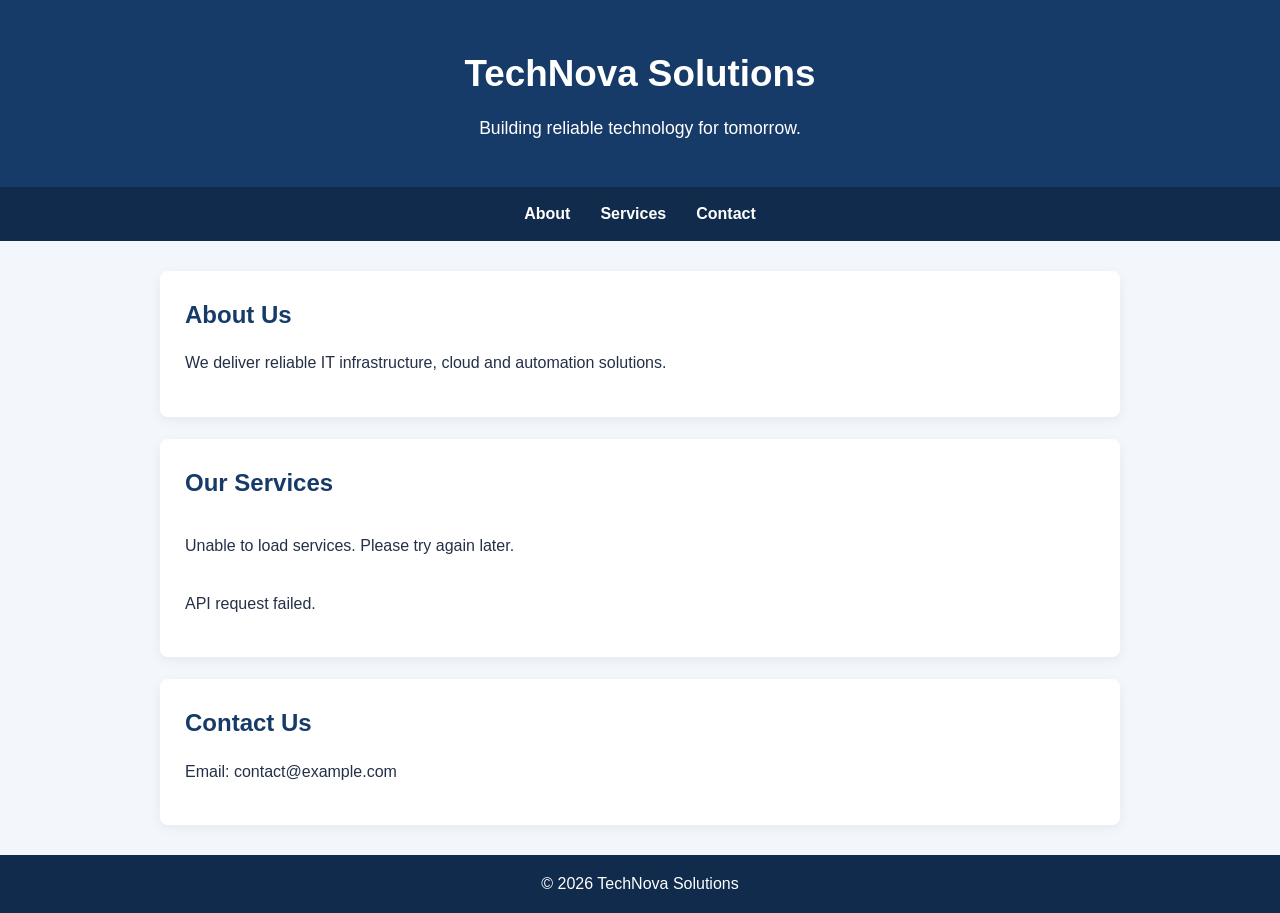
==== frontend/index.html @ 081e7309 "1" ====
<!DOCTYPE html>
<html lang="en">
<head>
    <meta charset="UTF-8">
    <meta name="viewport" content="width=device-width, initial-scale=1.0">
    <title>TechNova Solutions</title>
    <link rel="stylesheet" href="style.css">
</head>
<body>
    <header>
        <h1>TechNova Solutions</h1>
        <p>Building reliable technology for tomorrow.</p>
    </header>

    <nav>
        <a href="#about">About</a>
        <a href="#services">Services</a>
        <a href="#contact">Contact</a>
    </nav>

    <main>
        <section id="about">
            <h2>About Us</h2>
            <p>
                We deliver reliable IT infrastructure,
                cloud and automation solutions.
            </p>
        </section>

        <section id="services">
            <h2>Our Services</h2>

            <div class="services" id="services-list">
                <p>Loading services from API...</p>
            </div>

            <p id="api-status" role="status" aria-live="polite"></p>
        </section>

        <section id="contact">
            <h2>Contact Us</h2>
            <p>Email: contact@example.com</p>
        </section>
    </main>

    <footer>
        <p>&copy; 2026 TechNova Solutions</p>
    </footer>

    <script>
        async function loadServices() {
            const servicesContainer =
                document.getElementById('services-list');
            const status =
                document.getElementById('api-status');

            try {
                const response = await fetch('/api/services');

                if (!response.ok) {
                    throw new Error(
                        `API returned HTTP ${response.status}`
                    );
                }

                const data = await response.json();

                if (!Array.isArray(data.services)) {
                    throw new Error(
                        'Invalid API response: services must be an array'
                    );
                }

                servicesContainer.replaceChildren();

                data.services.forEach(service => {
                    const article = document.createElement('article');
                    const heading = document.createElement('h3');

                    heading.textContent = service;
                    article.appendChild(heading);

                    servicesContainer.appendChild(article);
                });

                status.textContent =
                    `Loaded ${data.services.length} services from ${data.company}.`;

            } catch (error) {
                console.error('Failed to load services:', error);

                servicesContainer.replaceChildren();

                const message = document.createElement('p');
                message.textContent =
                    'Unable to load services. Please try again later.';

                servicesContainer.appendChild(message);
                status.textContent = 'API request failed.';
            }
        }

        loadServices();
    </script>
</body>
</html>
---- frontend/style.css ----
/* Reset and global styles */
* {
    box-sizing: border-box;
}

html {
    scroll-behavior: smooth;
}

body {
    margin: 0;
    font-family: Arial, sans-serif;
    color: #243047;
    background: #f3f6fb;
    line-height: 1.6;
}

/* Header */
header {
    background: #173b68;
    color: #ffffff;
    text-align: center;
    padding: 45px 20px;
}

header h1 {
    margin: 0 0 10px;
    font-size: 2.3rem;
}

header p {
    margin: 0;
    font-size: 1.1rem;
}

/* Navigation */
nav {
    display: flex;
    justify-content: center;
    flex-wrap: wrap;
    gap: 12px 30px;
    background: #102b4c;
    padding: 14px 20px;
}

nav a {
    color: #ffffff;
    text-decoration: none;
    font-weight: 600;
    transition: color 0.2s ease;
}

nav a:hover,
nav a:focus-visible {
    color: #8ec5ff;
    text-decoration: underline;
}

/* Main content */
main {
    width: 100%;
    max-width: 1000px;
    margin: 30px auto;
    padding: 0 20px;
}

/* Sections */
section {
    background: #ffffff;
    padding: 25px;
    margin-bottom: 22px;
    border-radius: 8px;
    box-shadow: 0 3px 12px rgba(16, 43, 76, 0.06);
    scroll-margin-top: 20px;
}

section h2 {
    color: #173b68;
    margin-top: 0;
    margin-bottom: 15px;
}

/* Services */
.services {
    display: grid;
    grid-template-columns: repeat(auto-fit, minmax(200px, 1fr));
    gap: 16px;
}

.services article {
    padding: 20px;
    background: #e9f1fc;
    border: 1px solid #d7e5f7;
    border-radius: 6px;
    transition: transform 0.2s ease, box-shadow 0.2s ease;
}

.services article:hover {
    transform: translateY(-3px);
    box-shadow: 0 5px 14px rgba(16, 43, 76, 0.12);
}

.services article h3 {
    color: #173b68;
    margin-top: 0;
}

.services article p {
    margin-bottom: 0;
}

/* Contact section */
#contact a {
    color: #173b68;
}

/* Footer */
footer {
    background: #102b4c;
    color: #ffffff;
    text-align: center;
    padding: 16px 20px;
}

footer p {
    margin: 0;
}

/* Mobile responsiveness */
@media (max-width: 600px) {
    header {
        padding: 35px 15px;
    }

    header h1 {
        font-size: 1.8rem;
    }

    nav {
        gap: 10px 20px;
    }

    main {
        margin: 20px auto;
        padding: 0 12px;
    }

    section {
        padding: 20px;
    }

    .services {
        grid-template-columns: 1fr;
    }
}
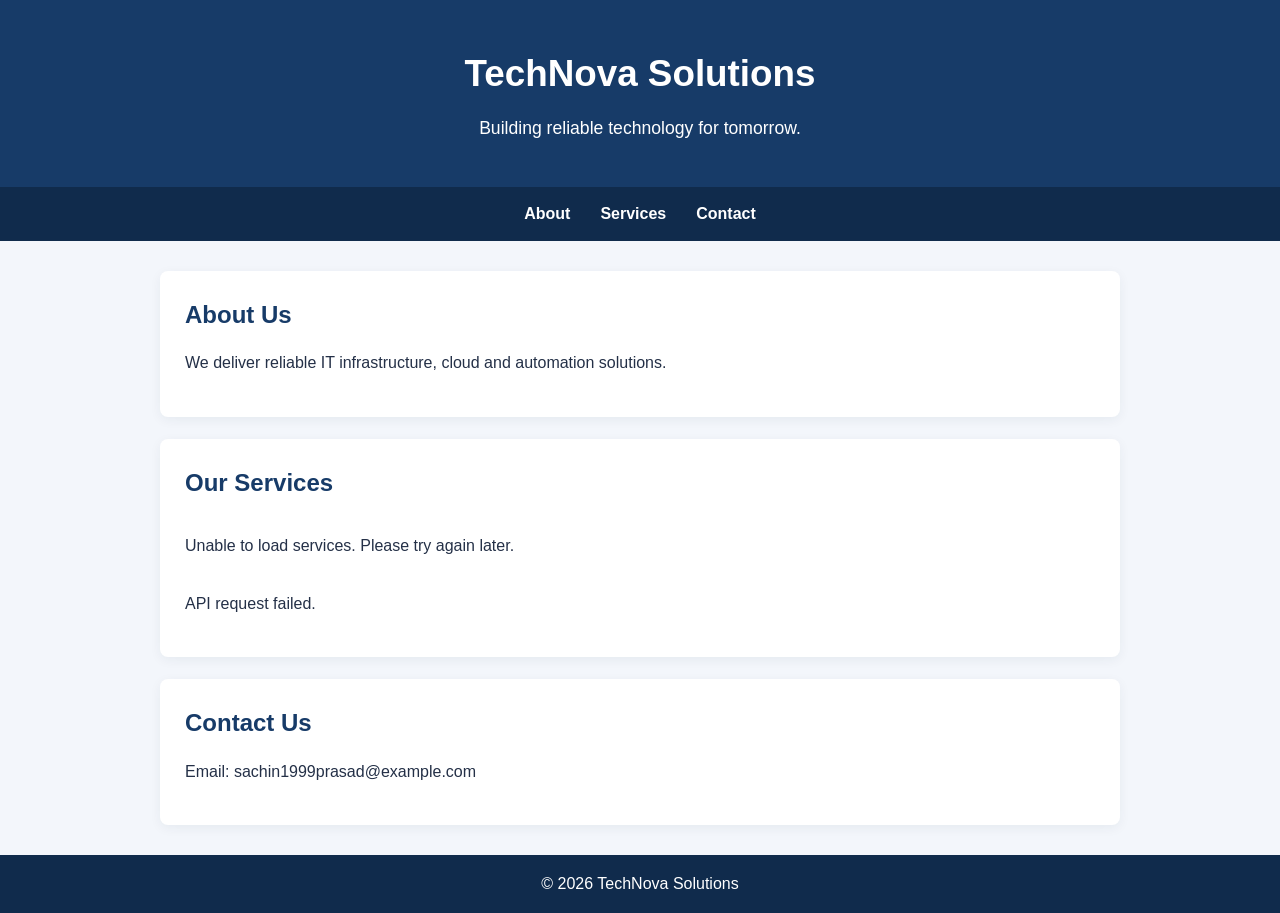
==== commit 5ead94e7: "kube" ====
--- a/frontend/index.html
+++ b/frontend/index.html
@@ -40,7 +40,7 @@
 
         <section id="contact">
             <h2>Contact Us</h2>
-            <p>Email: contact@example.com</p>
+            <p>Email: sachin1999prasad@example.com</p>
         </section>
     </main>
 
